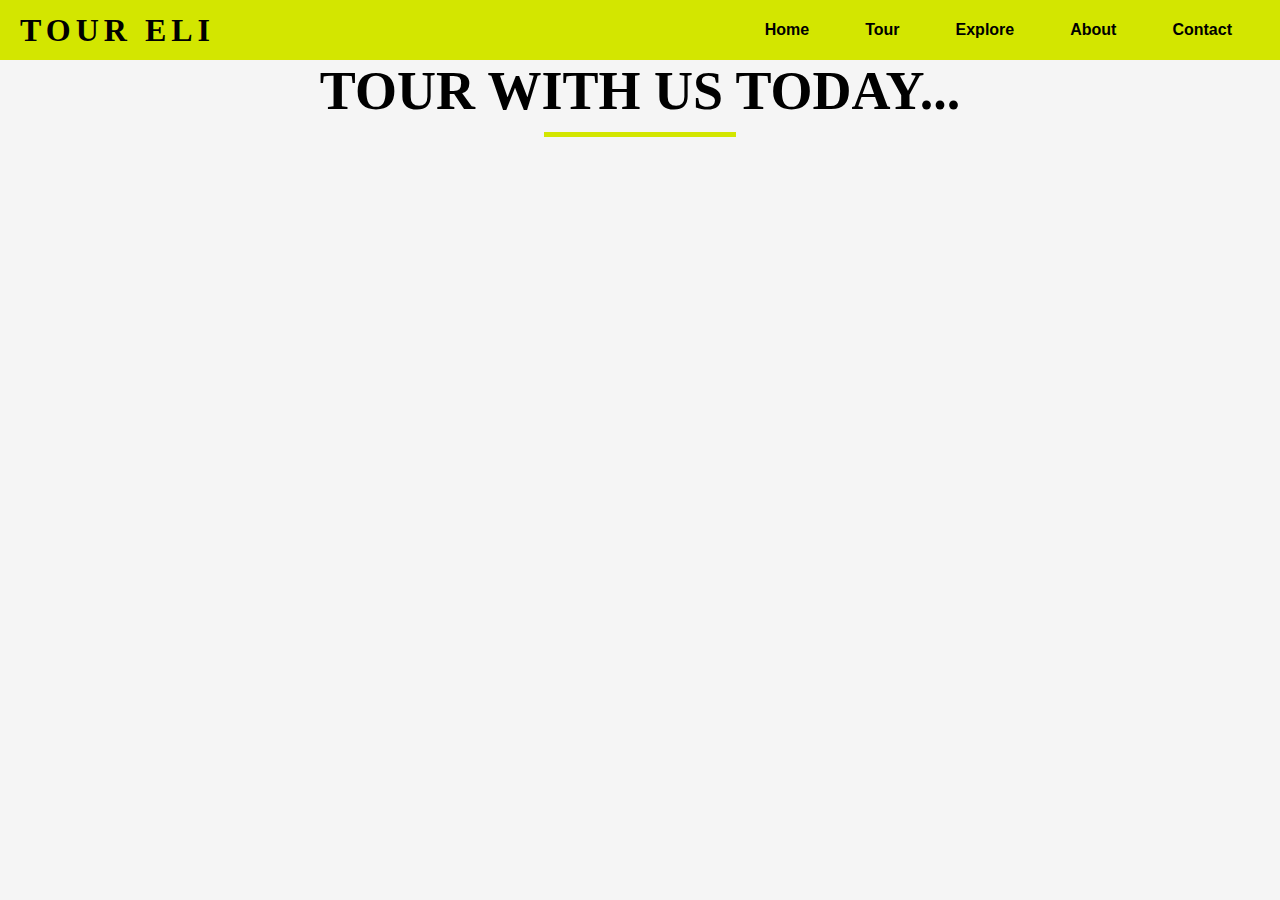
==== tour.html @ 53a167dc "Updated" ====
<!DOCTYPE html>
    <html lang="en">
    <head>
        <meta charset="UTF-8">
        <meta http-equiv="X-UA-Compatible" content="IE=edge">
        <meta name="viewport" content="width=device-width, initial-scale=1.0">
        <link rel="html" href="index.html">
        <link rel="icon" href="/images/mem.png" type="image/gif">
        <title>Tour Eli - Tour</title>
        <style>
            * {
                margin: 0;
                padding: 0;
                box-sizing: border-box;
            }
            body {
                scroll-behavior: smooth;
            }
            a {
                text-decoration: none;
                cursor: pointer;
                margin: 0 20px 0 20px;
                color: black;
                font-family: Roboto, Arial;
                font-weight: bold;
                border-radius: 20px;
                padding: 5px 8px;
            }
            a:active {
                color: rgb(255, 255, 255);
                background-color: red;
            }
            a:hover {
                border-radius: 20px;
                background-color: rgb(211, 230, 0);
                transition: 0.2s;
                color: rgb(255, 255, 255);
            }
            .anchor {
                display: flex;
                flex-wrap: wrap;
                align-items: center;
            }
            .navbar {
                position: fixed;
                top: 0;
                left: 0;
                display: flex;
                width: 100%;
                justify-content: space-between;
                padding: 20px;
                color: rgb(0, 0, 0);
                height: 60px;
                background-color: rgb(211, 230, 0);
                align-items: center;
                z-index: 100;
            }
            .logo {
                font-family: wheat, plato, "Curlz MT", cursive, "Comic Sans MS";
                font-weight: bold;
                letter-spacing: 5px;
                font-size: xx-large;
                align-items: center;
            }
            body {
                background-color: whitesmoke;
            }
            main {
                margin-top: 60px;
                display: flex;
            }
            .h1-div {
                margin: 0 auto;
                font-size: 3vmin;
            }
            .tour-line {
                margin: 10px auto;
                height: 5px;
                width: 15vw;
                background-color: rgb(211, 230, 0);
            }
        </style>
    </head>
    <body>
        <nav class="navbar">
            <div>
                <h1 class="logo">TOUR ELI</h1>
            </div>
            <div class="anchor">
                <a href="index.html">Home</a>
                <a href="tour.html">Tour</a>
                <a href="#">Explore</a>
                <a href="#">About</a>
                <a href="#">Contact</a>
            </div>
        </nav>
        <main>
            <div class="h1-div">
                <h1>TOUR WITH US TODAY...</h1>
                <div class="tour-line"></div>
            </div>
        </main>
            
    </body>
</html>
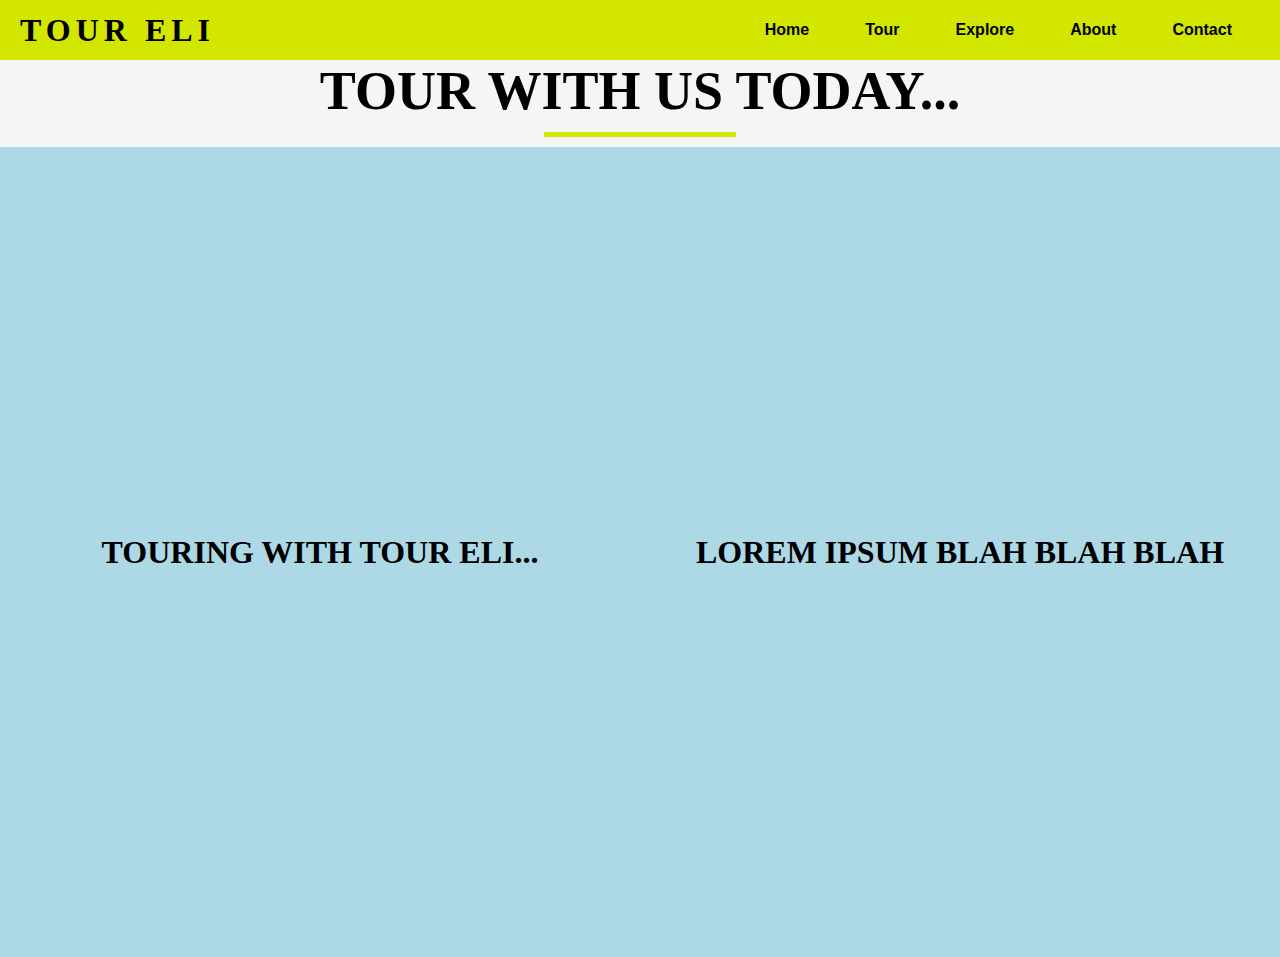
==== commit d9a580a1: "updated" ====
--- a/tour.html
+++ b/tour.html
@@ -6,7 +6,7 @@
         <meta name="viewport" content="width=device-width, initial-scale=1.0">
         <link rel="html" href="index.html">
         <link rel="icon" href="/images/mem.png" type="image/gif">
-        <title>Tour Eli - Tour</title>
+        <title>Tour / Tour Eli</title>
         <style>
             * {
                 margin: 0;
@@ -79,6 +79,14 @@
                 width: 15vw;
                 background-color: rgb(211, 230, 0);
             }
+            .about-tour {
+                background-color: lightblue;
+                height: 90vh;
+                display: grid;
+                grid-template-columns: 1fr 1fr;
+                justify-items: center;
+                align-items: center;
+            }
         </style>
     </head>
     <body>
@@ -100,6 +108,11 @@
                 <div class="tour-line"></div>
             </div>
         </main>
+        <div class="about-tour">
+            <div class="tour-h1"><h1>TOURING WITH TOUR ELI...</h1></div>
+            <div class="tour-image"><h1>LOREM IPSUM BLAH BLAH BLAH</h1></div>
+
+        </div>
             
     </body>
 </html>